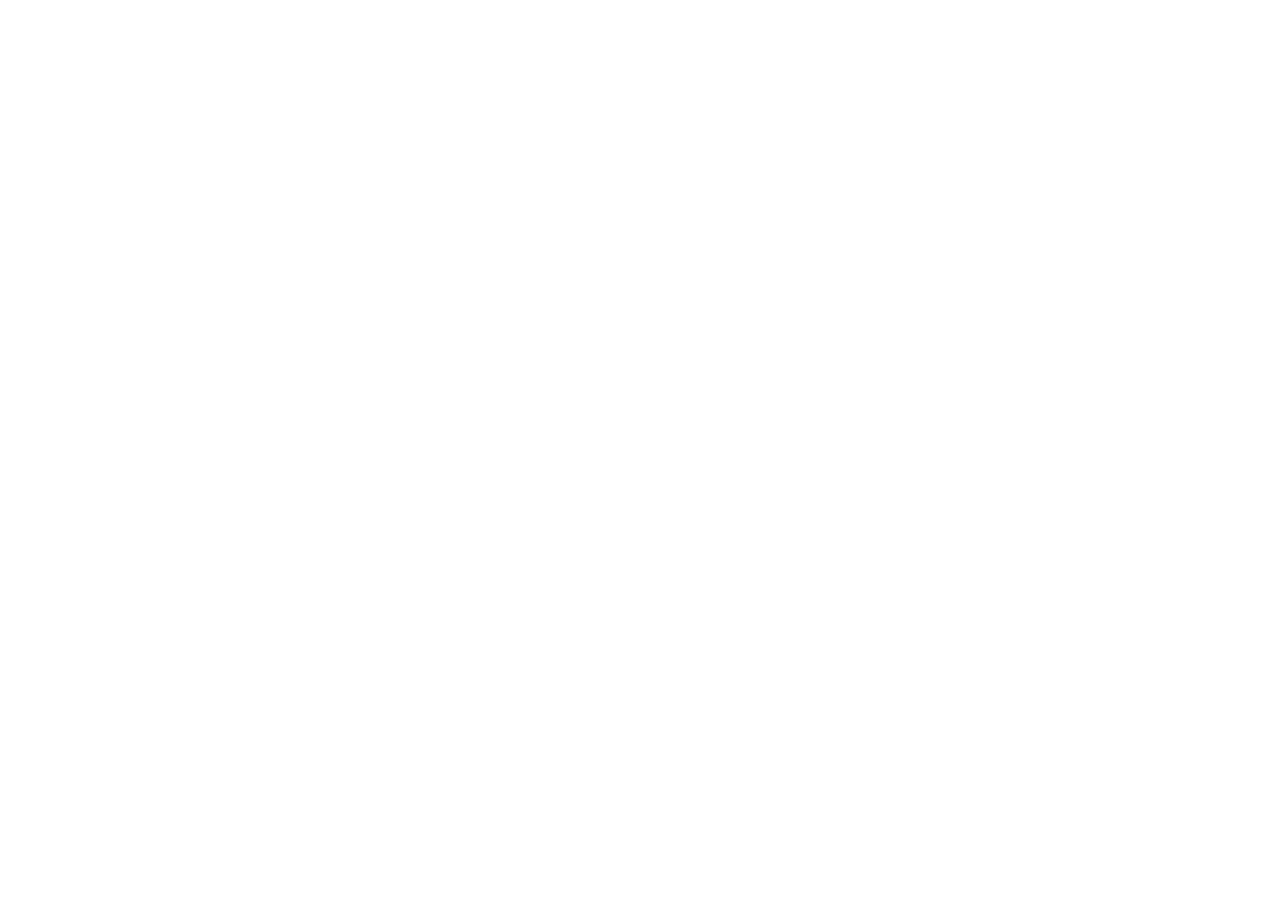
==== main.html @ 61b8b11a "Create main.html" ====
<!DOCTYPE html>
<html>
<head>
  <meta charset="UTF-8">
  <meta http-equiv="X-UA-Compatible" content="IE=edge">
  <meta name="viewport" content="width=device-width, initial-scale=1.0">
  <title>What Time is It?</title>
</head>
<body>
  
</body>
</html>
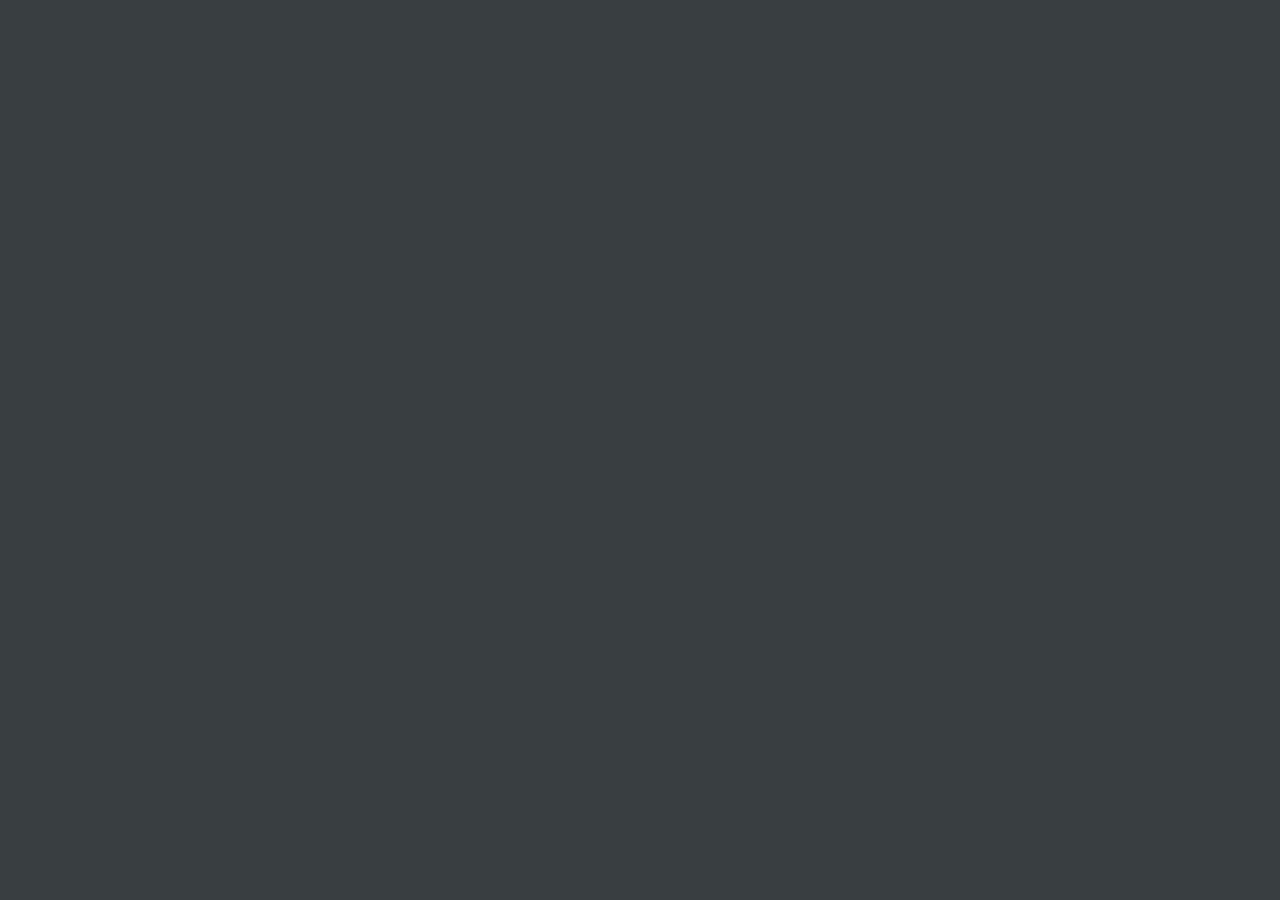
==== commit 4839e3ba: "Update main.html" ====
--- a/main.html
+++ b/main.html
@@ -5,8 +5,16 @@
   <meta http-equiv="X-UA-Compatible" content="IE=edge">
   <meta name="viewport" content="width=device-width, initial-scale=1.0">
   <title>What Time is It?</title>
+
+  <link rel="stylesheet" href="style.css">
+  <script src='script.js' type='text/javascript'></script>
+
 </head>
 <body>
-  
+  <div class="container">
+    <div class="currentTime">
+      <span id="time"></span>
+    </div>
+  </div>
 </body>
 </html>--- a/style.css
+++ b/style.css
@@ -0,0 +1,45 @@
+:root {
+  --ivory: #f6f7eb;
+  --cinnabar: #e94f37;
+  --onyx: #393e41;
+  --green_blue_crayola: #3f88c5;
+  --kappel: #44bba4;
+}
+
+* {
+  margin: 0;
+  padding: 0;
+}
+
+body {
+  background-color: var(--onyx);
+}
+
+.container {
+  width: 100vw;
+  height: 100vh;
+
+  display: flex;
+  flex-direction: column;
+  justify-content: center;
+  align-items: center;
+}
+
+.currentTime {
+  width: 12rem;
+  height: auto;
+
+  display: flex;
+  flex-direction: column;
+  justify-content: center;
+}
+
+span {
+  display: block;
+
+  color: var(--green_blue_crayola);
+  font-size: 10rem;
+  font-family: sans-serif;
+  font-style: italic;
+  font-weight: bold;
+}